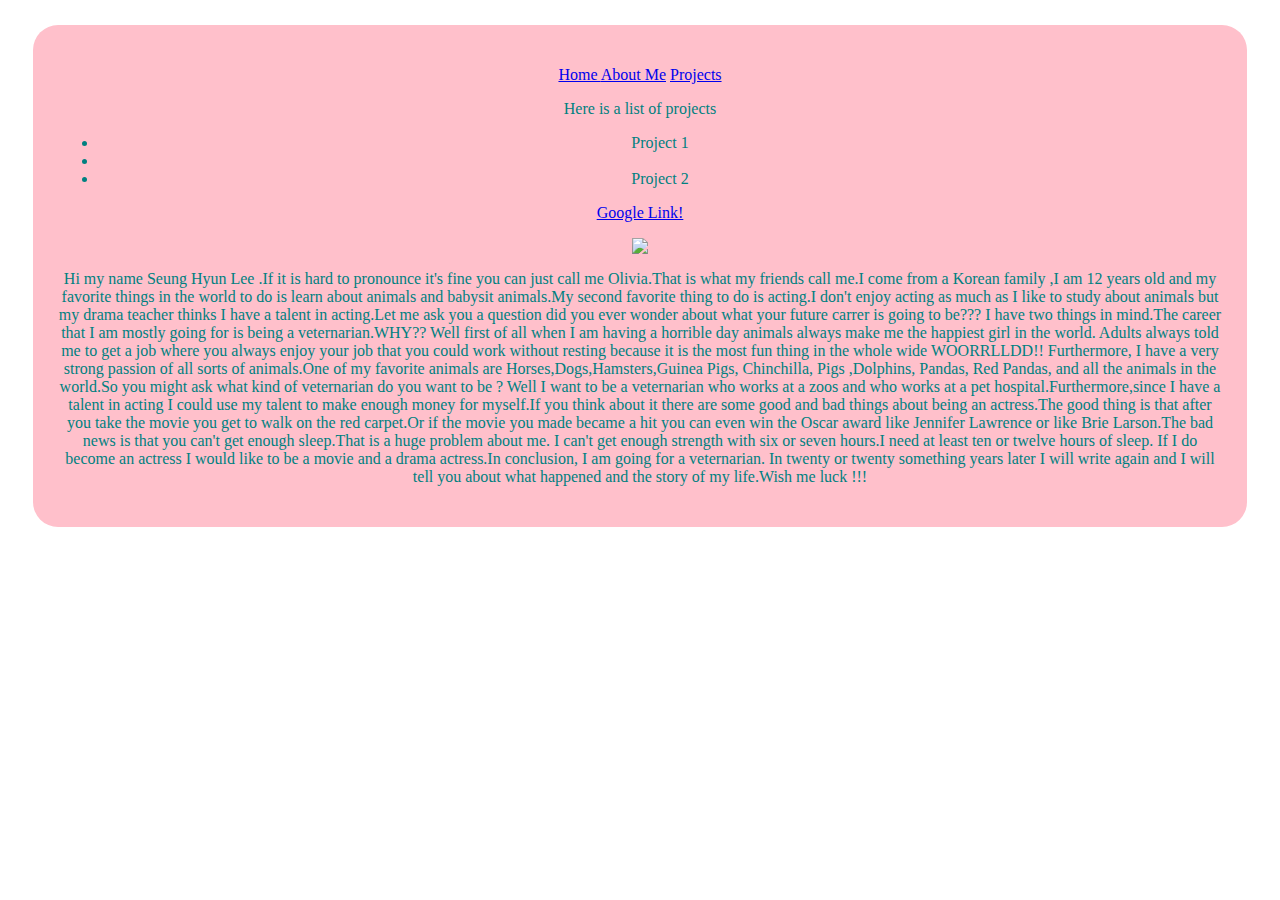
==== about me.html @ 89bbc6d0 "flashcard app" ====
<html>
  <head>
    <title>About Me !</title>
    <link rel="stylesheet" type="text/css" href="mystyle.css">
  </head>
  <body>
    <div id="container">
  <p id="nav">
     <a href="index.html"> Home </a>
     <a href="aboutme.html">About Me</a> 
    
     <a href="projects.html">Projects</a
        
   </p>  
     <p>
            Here is a list of projects
       <ul>
         <li>Project 1<li>
         <li> Project 2</li>
        
        
    
       </ul>
      </p>
      <p>
        <a href="http://www.google.com"> Google Link!</a>
      </p>
      <p>
        <img src="http://www.koogle.tv/static/media/uploads/news/03052014_jung-yoo-mi_003.jpg" />
      </p>
      <p>
       Hi my name Seung Hyun Lee .If it is hard to pronounce it's fine you can just call me Olivia.That is what my friends call me.I come from a Korean family ,I am 12 years old and my favorite things in the world to do is learn about animals and babysit animals.My second favorite thing to do is acting.I don't enjoy acting as much as I like to study about animals but my drama teacher thinks I have a talent in acting.Let me ask you a question did  you ever wonder about what your future carrer is going to be??? I have two things in mind.The career that I am  mostly going for is being a veternarian.WHY?? Well first of all when I am having a horrible day animals  always make me the happiest girl in the world. Adults always told me to get a job where you always enjoy your job that you could work without resting because it is the most fun  thing in the whole wide WOORRLLDD!!
        Furthermore, I have a very strong passion of all sorts of animals.One of my favorite animals are  Horses,Dogs,Hamsters,Guinea Pigs, Chinchilla, Pigs ,Dolphins, Pandas, Red Pandas, and all the animals in the world.So you might ask what kind of veternarian do you want to be ? Well I want to be a  veternarian who works at a zoos and who works at a pet hospital.Furthermore,since I have a talent in acting I could use my talent to make enough money for myself.If you think about it there are some good and bad things about being an actress.The good thing is that after you take the movie you get to walk on the red carpet.Or if the movie you made became a hit you can even win the Oscar award like Jennifer Lawrence or like Brie Larson.The bad news is that you can't get enough sleep.That is a huge problem about me. I can't get enough strength with six or seven hours.I need 
        at least ten or twelve hours of sleep. If I do become an actress I would like to be a movie and a drama actress.In conclusion, I am going for a veternarian.  In  twenty or twenty  something years later I will write again and I will tell you  about what happened and the story of my life.Wish me luck !!!
      </p>
    </div>
  </body>
</html>
---- mystyle.css ----
body{
  text-align:center;
}

#container{
  background-color:pink;color:teal;
  margin:25px;padding:25px;border-radius:25px;  
}
  
  #flashcard input[type=button]{
    background-color:pink;
      padding:20px;
     font-size:15px;
   
}
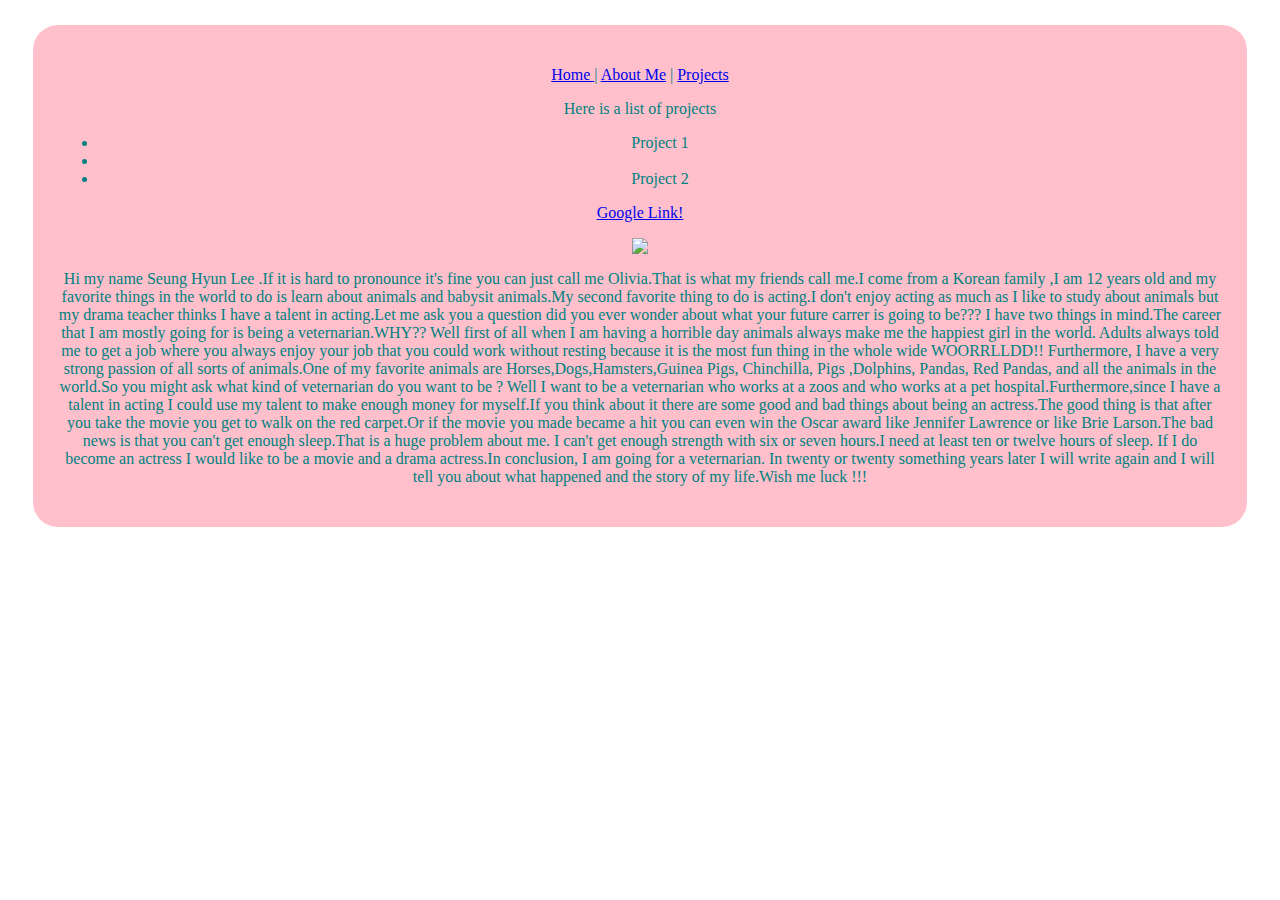
==== commit a4a42e77: "gallery.html" ====
--- a/about me.html
+++ b/about me.html
@@ -6,9 +6,8 @@
   <body>
     <div id="container">
   <p id="nav">
-     <a href="index.html"> Home </a>
-     <a href="aboutme.html">About Me</a> 
-    
+     <a href="index.html"> Home </a> |
+     <a href="aboutme.html">About Me</a> |
      <a href="projects.html">Projects</a
         
    </p>  
@@ -17,8 +16,6 @@
        <ul>
          <li>Project 1<li>
          <li> Project 2</li>
-        
-        
     
        </ul>
       </p>
--- a/mystyle.css
+++ b/mystyle.css
@@ -13,3 +13,12 @@
      font-size:15px;
    
 }
+
+
+#gallery input[type=button]{
+    background-color:pink;
+    font-weight:bolder
+    padding:20px;
+    margin:4px;
+    font-size:15px;
+}